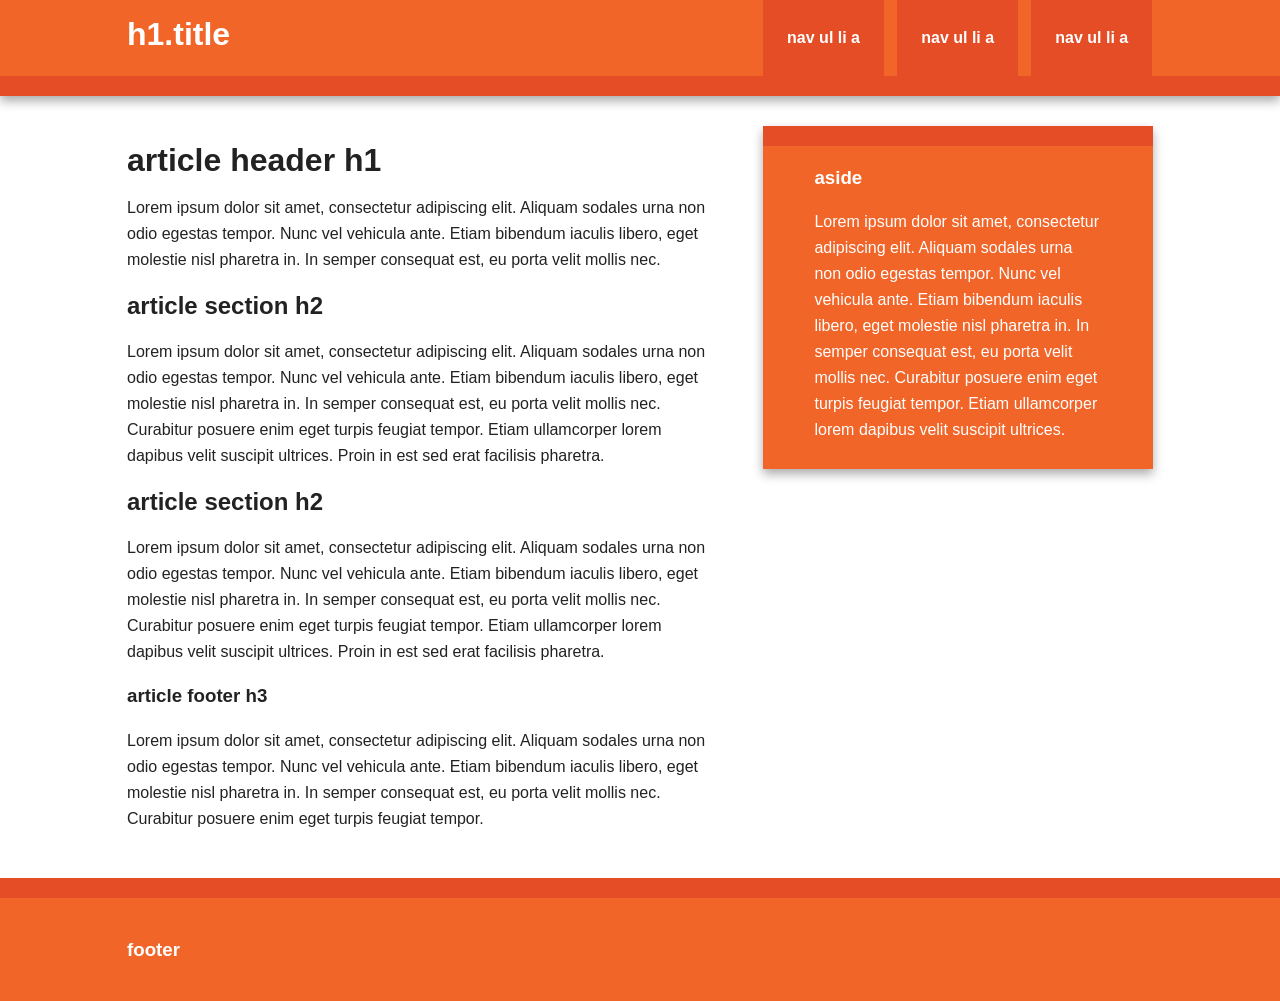
==== index.html @ 0eaad1eb "Primer commit" ====
<!doctype html>
<!--[if lt IE 7]>      <html class="no-js lt-ie9 lt-ie8 lt-ie7" lang=""> <![endif]-->
<!--[if IE 7]>         <html class="no-js lt-ie9 lt-ie8" lang=""> <![endif]-->
<!--[if IE 8]>         <html class="no-js lt-ie9" lang=""> <![endif]-->
<!--[if gt IE 8]><!--> <html class="no-js" lang=""> <!--<![endif]-->
    <head>
        <meta charset="utf-8">
        <meta http-equiv="X-UA-Compatible" content="IE=edge,chrome=1">
        <title></title>
        <meta name="description" content="">
        <meta name="viewport" content="width=device-width, initial-scale=1">
        <link rel="apple-touch-icon" href="apple-touch-icon.png">

        <link rel="stylesheet" href="css/normalize.min.css">
        <link rel="stylesheet" href="css/main.css">

        <script src="js/vendor/modernizr-2.8.3-respond-1.4.2.min.js"></script>
    </head>
    <body>
        <!--[if lt IE 8]>
            <p class="browserupgrade">You are using an <strong>outdated</strong> browser. Please <a href="http://browsehappy.com/">upgrade your browser</a> to improve your experience.</p>
        <![endif]-->

        <div class="header-container">
            <header class="wrapper clearfix">
                <h1 class="title">h1.title</h1>
                <nav>
                    <ul>
                        <li><a href="#">nav ul li a</a></li>
                        <li><a href="#">nav ul li a</a></li>
                        <li><a href="#">nav ul li a</a></li>
                    </ul>
                </nav>
            </header>
        </div>

        <div class="main-container">
            <div class="main wrapper clearfix">

                <article>
                    <header>
                        <h1>article header h1</h1>
                        <p>Lorem ipsum dolor sit amet, consectetur adipiscing elit. Aliquam sodales urna non odio egestas tempor. Nunc vel vehicula ante. Etiam bibendum iaculis libero, eget molestie nisl pharetra in. In semper consequat est, eu porta velit mollis nec.</p>
                    </header>
                    <section>
                        <h2>article section h2</h2>
                        <p>Lorem ipsum dolor sit amet, consectetur adipiscing elit. Aliquam sodales urna non odio egestas tempor. Nunc vel vehicula ante. Etiam bibendum iaculis libero, eget molestie nisl pharetra in. In semper consequat est, eu porta velit mollis nec. Curabitur posuere enim eget turpis feugiat tempor. Etiam ullamcorper lorem dapibus velit suscipit ultrices. Proin in est sed erat facilisis pharetra.</p>
                    </section>
                    <section>
                        <h2>article section h2</h2>
                        <p>Lorem ipsum dolor sit amet, consectetur adipiscing elit. Aliquam sodales urna non odio egestas tempor. Nunc vel vehicula ante. Etiam bibendum iaculis libero, eget molestie nisl pharetra in. In semper consequat est, eu porta velit mollis nec. Curabitur posuere enim eget turpis feugiat tempor. Etiam ullamcorper lorem dapibus velit suscipit ultrices. Proin in est sed erat facilisis pharetra.</p>
                    </section>
                    <footer>
                        <h3>article footer h3</h3>
                        <p>Lorem ipsum dolor sit amet, consectetur adipiscing elit. Aliquam sodales urna non odio egestas tempor. Nunc vel vehicula ante. Etiam bibendum iaculis libero, eget molestie nisl pharetra in. In semper consequat est, eu porta velit mollis nec. Curabitur posuere enim eget turpis feugiat tempor.</p>
                    </footer>
                </article>

                <aside>
                    <h3>aside</h3>
                    <p>Lorem ipsum dolor sit amet, consectetur adipiscing elit. Aliquam sodales urna non odio egestas tempor. Nunc vel vehicula ante. Etiam bibendum iaculis libero, eget molestie nisl pharetra in. In semper consequat est, eu porta velit mollis nec. Curabitur posuere enim eget turpis feugiat tempor. Etiam ullamcorper lorem dapibus velit suscipit ultrices.</p>
                </aside>

            </div> <!-- #main -->
        </div> <!-- #main-container -->

        <div class="footer-container">
            <footer class="wrapper">
                <h3>footer</h3>
            </footer>
        </div>

        <script src="//ajax.googleapis.com/ajax/libs/jquery/1.11.2/jquery.min.js"></script>
        <script>window.jQuery || document.write('<script src="js/vendor/jquery-1.11.2.min.js"><\/script>')</script>

        <script src="js/main.js"></script>

        <!-- Google Analytics: change UA-XXXXX-X to be your site's ID. -->
        <script>
            (function(b,o,i,l,e,r){b.GoogleAnalyticsObject=l;b[l]||(b[l]=
            function(){(b[l].q=b[l].q||[]).push(arguments)});b[l].l=+new Date;
            e=o.createElement(i);r=o.getElementsByTagName(i)[0];
            e.src='//www.google-analytics.com/analytics.js';
            r.parentNode.insertBefore(e,r)}(window,document,'script','ga'));
            ga('create','UA-XXXXX-X','auto');ga('send','pageview');
        </script>
    </body>
</html>
---- css/main.css ----
/*! HTML5 Boilerplate v5.0 | MIT License | http://h5bp.com/ */

html {
    color: #222;
    font-size: 1em;
    line-height: 1.4;
}

::-moz-selection {
    background: #b3d4fc;
    text-shadow: none;
}

::selection {
    background: #b3d4fc;
    text-shadow: none;
}

hr {
    display: block;
    height: 1px;
    border: 0;
    border-top: 1px solid #ccc;
    margin: 1em 0;
    padding: 0;
}

audio,
canvas,
iframe,
img,
svg,
video {
    vertical-align: middle;
}

fieldset {
    border: 0;
    margin: 0;
    padding: 0;
}

textarea {
    resize: vertical;
}

.browserupgrade {
    margin: 0.2em 0;
    background: #ccc;
    color: #000;
    padding: 0.2em 0;
}


/* ===== Initializr Styles ==================================================
   Author: Jonathan Verrecchia - verekia.com/initializr/responsive-template
   ========================================================================== */

body {
    font: 16px/26px Helvetica, Helvetica Neue, Arial;
}

.wrapper {
    width: 90%;
    margin: 0 5%;
}

/* ===================
    ALL: Orange Theme
   =================== */

.header-container {
    border-bottom: 20px solid #e44d26;
}

.footer-container,
.main aside {
    border-top: 20px solid #e44d26;
}

.header-container,
.footer-container,
.main aside {
    background: #f16529;
}

.title {
    color: white;
}

/* ==============
    MOBILE: Menu
   ============== */

nav ul {
    margin: 0;
    padding: 0;
    list-style-type: none;
}

nav a {
    display: block;
    margin-bottom: 10px;
    padding: 15px 0;

    text-align: center;
    text-decoration: none;
    font-weight: bold;

    color: white;
    background: #e44d26;
}

nav a:hover,
nav a:visited {
    color: white;
}

nav a:hover {
    text-decoration: underline;
}

/* ==============
    MOBILE: Main
   ============== */

.main {
    padding: 30px 0;
}

.main article h1 {
    font-size: 2em;
}

.main aside {
    color: white;
    padding: 0px 5% 10px;
}

.footer-container footer {
    color: white;
    padding: 20px 0;
}

/* ===============
    ALL: IE Fixes
   =============== */

.ie7 .title {
    padding-top: 20px;
}

/* ==========================================================================
   Author's custom styles
   ========================================================================== */















/* ==========================================================================
   Media Queries
   ========================================================================== */

@media only screen and (min-width: 480px) {

/* ====================
    INTERMEDIATE: Menu
   ==================== */

    nav a {
        float: left;
        width: 27%;
        margin: 0 1.7%;
        padding: 25px 2%;
        margin-bottom: 0;
    }

    nav li:first-child a {
        margin-left: 0;
    }

    nav li:last-child a {
        margin-right: 0;
    }

/* ========================
    INTERMEDIATE: IE Fixes
   ======================== */

    nav ul li {
        display: inline;
    }

    .oldie nav a {
        margin: 0 0.7%;
    }
}

@media only screen and (min-width: 768px) {

/* ====================
    WIDE: CSS3 Effects
   ==================== */

    .header-container,
    .main aside {
        -webkit-box-shadow: 0 5px 10px #aaa;
           -moz-box-shadow: 0 5px 10px #aaa;
                box-shadow: 0 5px 10px #aaa;
    }

/* ============
    WIDE: Menu
   ============ */

    .title {
        float: left;
    }

    nav {
        float: right;
        width: 38%;
    }

/* ============
    WIDE: Main
   ============ */

    .main article {
        float: left;
        width: 57%;
    }

    .main aside {
        float: right;
        width: 28%;
    }
}

@media only screen and (min-width: 1140px) {

/* ===============
    Maximal Width
   =============== */

    .wrapper {
        width: 1026px; /* 1140px - 10% for margins */
        margin: 0 auto;
    }
}

/* ==========================================================================
   Helper classes
   ========================================================================== */

.hidden {
    display: none !important;
    visibility: hidden;
}

.visuallyhidden {
    border: 0;
    clip: rect(0 0 0 0);
    height: 1px;
    margin: -1px;
    overflow: hidden;
    padding: 0;
    position: absolute;
    width: 1px;
}

.visuallyhidden.focusable:active,
.visuallyhidden.focusable:focus {
    clip: auto;
    height: auto;
    margin: 0;
    overflow: visible;
    position: static;
    width: auto;
}

.invisible {
    visibility: hidden;
}

.clearfix:before,
.clearfix:after {
    content: " ";
    display: table;
}

.clearfix:after {
    clear: both;
}

.clearfix {
    *zoom: 1;
}

/* ==========================================================================
   Print styles
   ========================================================================== */

@media print {
    *,
    *:before,
    *:after {
        background: transparent !important;
        color: #000 !important;
        box-shadow: none !important;
        text-shadow: none !important;
    }

    a,
    a:visited {
        text-decoration: underline;
    }

    a[href]:after {
        content: " (" attr(href) ")";
    }

    abbr[title]:after {
        content: " (" attr(title) ")";
    }

    a[href^="#"]:after,
    a[href^="javascript:"]:after {
        content: "";
    }

    pre,
    blockquote {
        border: 1px solid #999;
        page-break-inside: avoid;
    }

    thead {
        display: table-header-group;
    }

    tr,
    img {
        page-break-inside: avoid;
    }

    img {
        max-width: 100% !important;
    }

    p,
    h2,
    h3 {
        orphans: 3;
        widows: 3;
    }

    h2,
    h3 {
        page-break-after: avoid;
    }
}
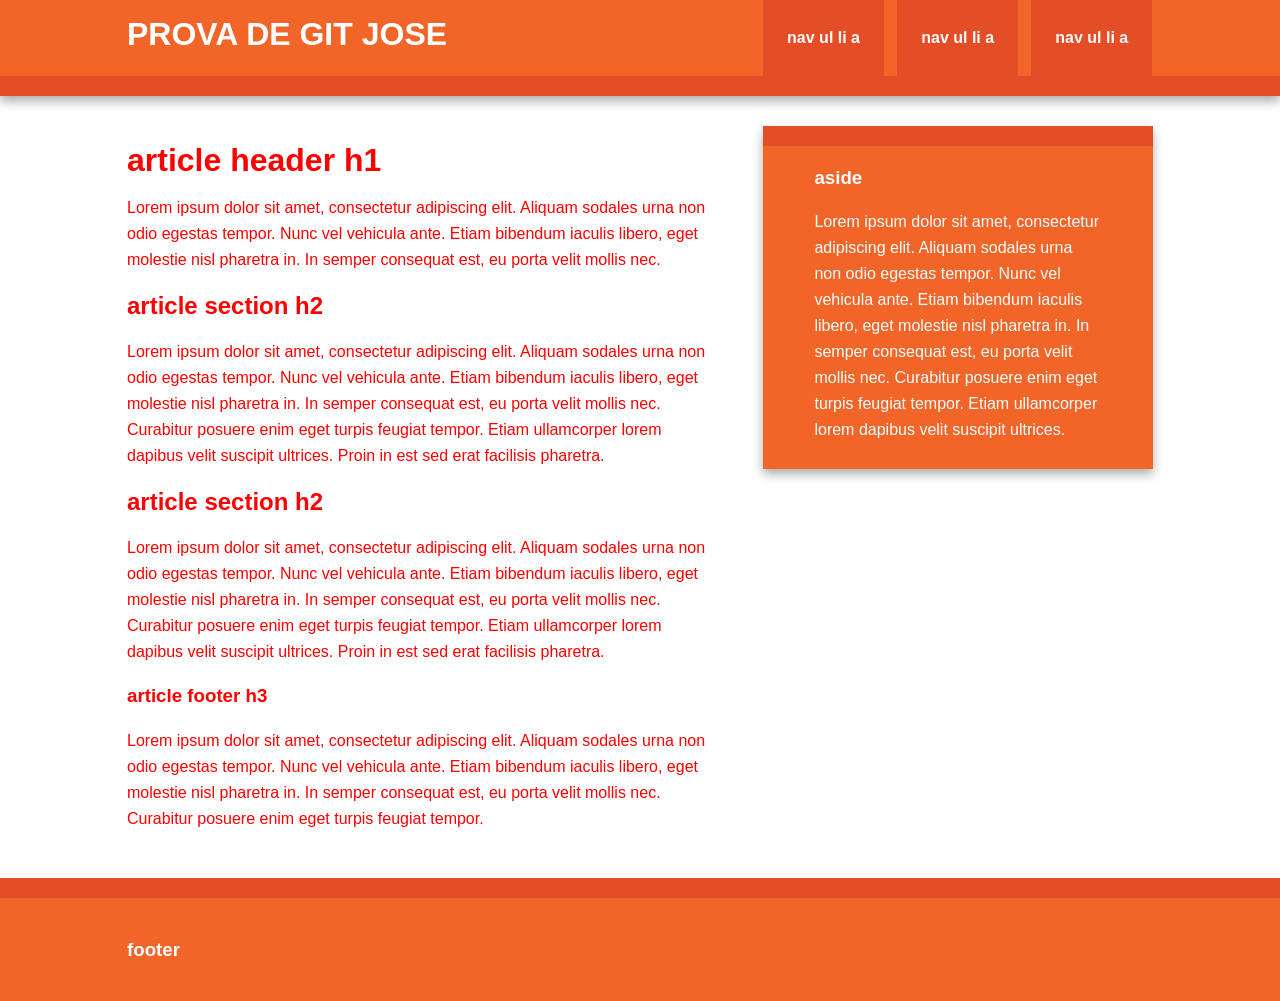
==== commit 5b647a90: "Index modificat & css actualitzat" ====
--- a/index.html
+++ b/index.html
@@ -6,7 +6,7 @@
     <head>
         <meta charset="utf-8">
         <meta http-equiv="X-UA-Compatible" content="IE=edge,chrome=1">
-        <title></title>
+        <title>Prova de GIT</title>
         <meta name="description" content="">
         <meta name="viewport" content="width=device-width, initial-scale=1">
         <link rel="apple-touch-icon" href="apple-touch-icon.png">
@@ -23,7 +23,7 @@
 
         <div class="header-container">
             <header class="wrapper clearfix">
-                <h1 class="title">h1.title</h1>
+                <h1 class="title">PROVA DE GIT JOSE</h1>
                 <nav>
                     <ul>
                         <li><a href="#">nav ul li a</a></li>
--- a/css/main.css
+++ b/css/main.css
@@ -1,7 +1,7 @@
 /*! HTML5 Boilerplate v5.0 | MIT License | http://h5bp.com/ */
 
 html {
-    color: #222;
+    color: red;
     font-size: 1em;
     line-height: 1.4;
 }
@@ -370,4 +370,4 @@
     h3 {
         page-break-after: avoid;
     }
-}+}
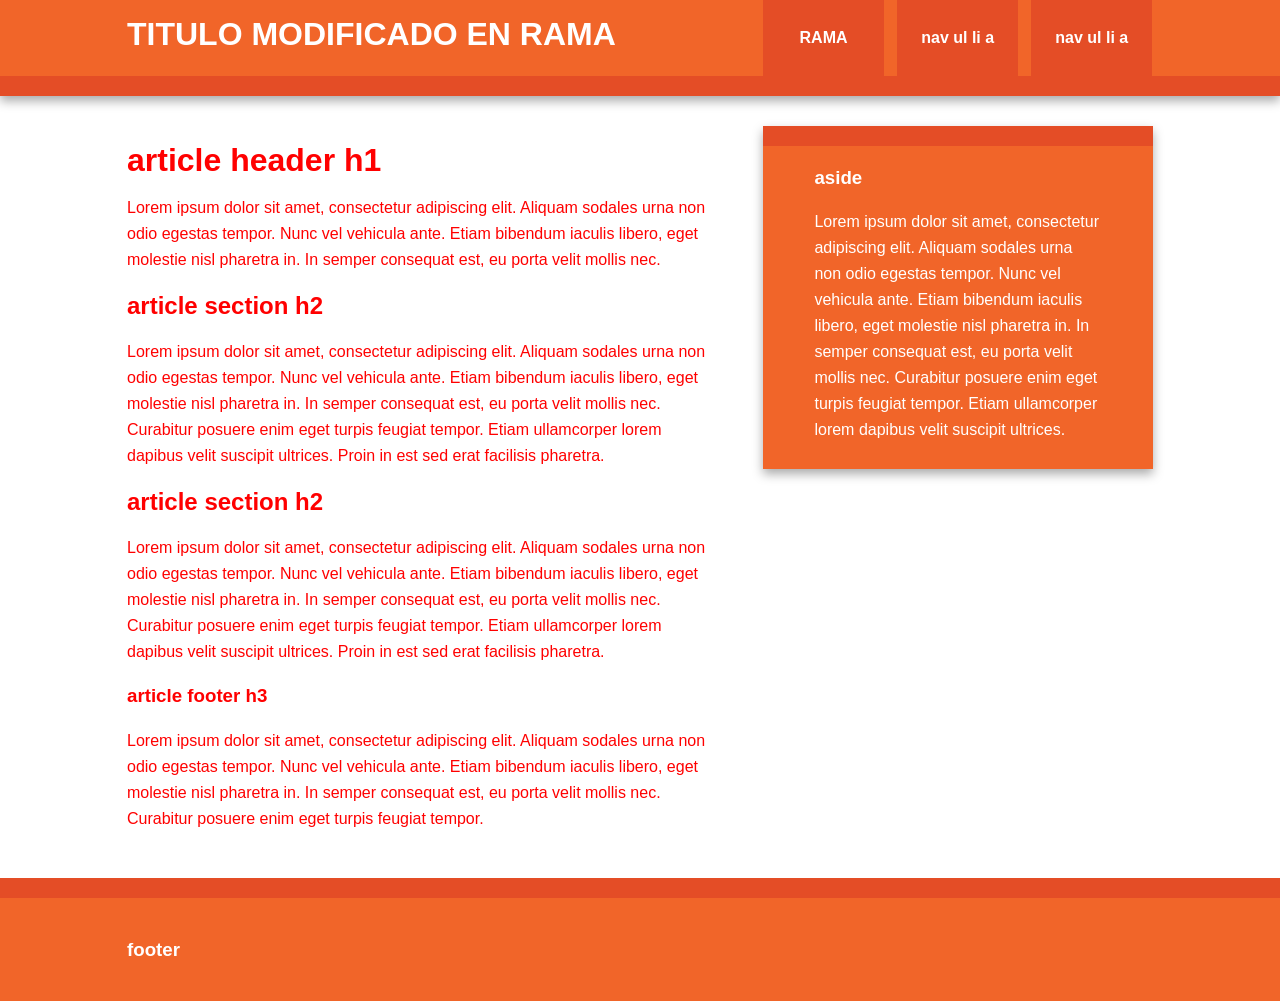
==== commit 27207870: "cambios en index" ====
--- a/index.html
+++ b/index.html
@@ -6,7 +6,7 @@
     <head>
         <meta charset="utf-8">
         <meta http-equiv="X-UA-Compatible" content="IE=edge,chrome=1">
-        <title>Prova de GIT</title>
+        <title>Modificado en la rama principal main</title>
         <meta name="description" content="">
         <meta name="viewport" content="width=device-width, initial-scale=1">
         <link rel="apple-touch-icon" href="apple-touch-icon.png">
@@ -23,10 +23,10 @@
 
         <div class="header-container">
             <header class="wrapper clearfix">
-                <h1 class="title">PROVA DE GIT JOSE</h1>
+                <h1 class="title">TITULO MODIFICADO EN RAMA</h1>
                 <nav>
                     <ul>
-                        <li><a href="#">nav ul li a</a></li>
+                        <li><a href="#">RAMA</a></li>
                         <li><a href="#">nav ul li a</a></li>
                         <li><a href="#">nav ul li a</a></li>
                     </ul>
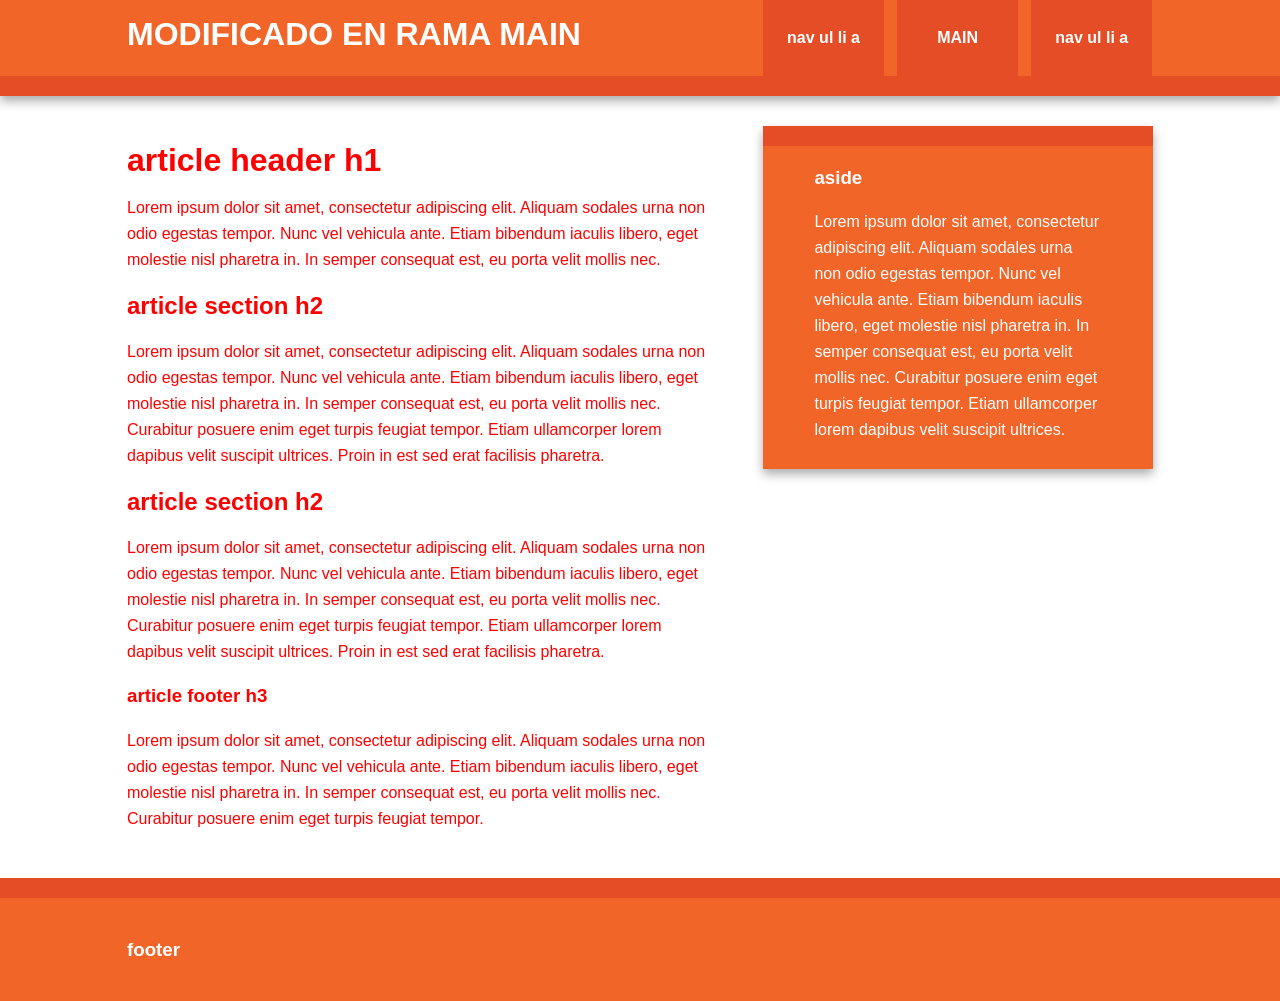
==== commit 2464b247: "cambios en index EN MAIN" ====
--- a/index.html
+++ b/index.html
@@ -23,11 +23,11 @@
 
         <div class="header-container">
             <header class="wrapper clearfix">
-                <h1 class="title">TITULO MODIFICADO EN RAMA</h1>
+                <h1 class="title">MODIFICADO EN RAMA MAIN</h1>
                 <nav>
                     <ul>
-                        <li><a href="#">RAMA</a></li>
                         <li><a href="#">nav ul li a</a></li>
+                        <li><a href="#">MAIN</a></li>
                         <li><a href="#">nav ul li a</a></li>
                     </ul>
                 </nav>
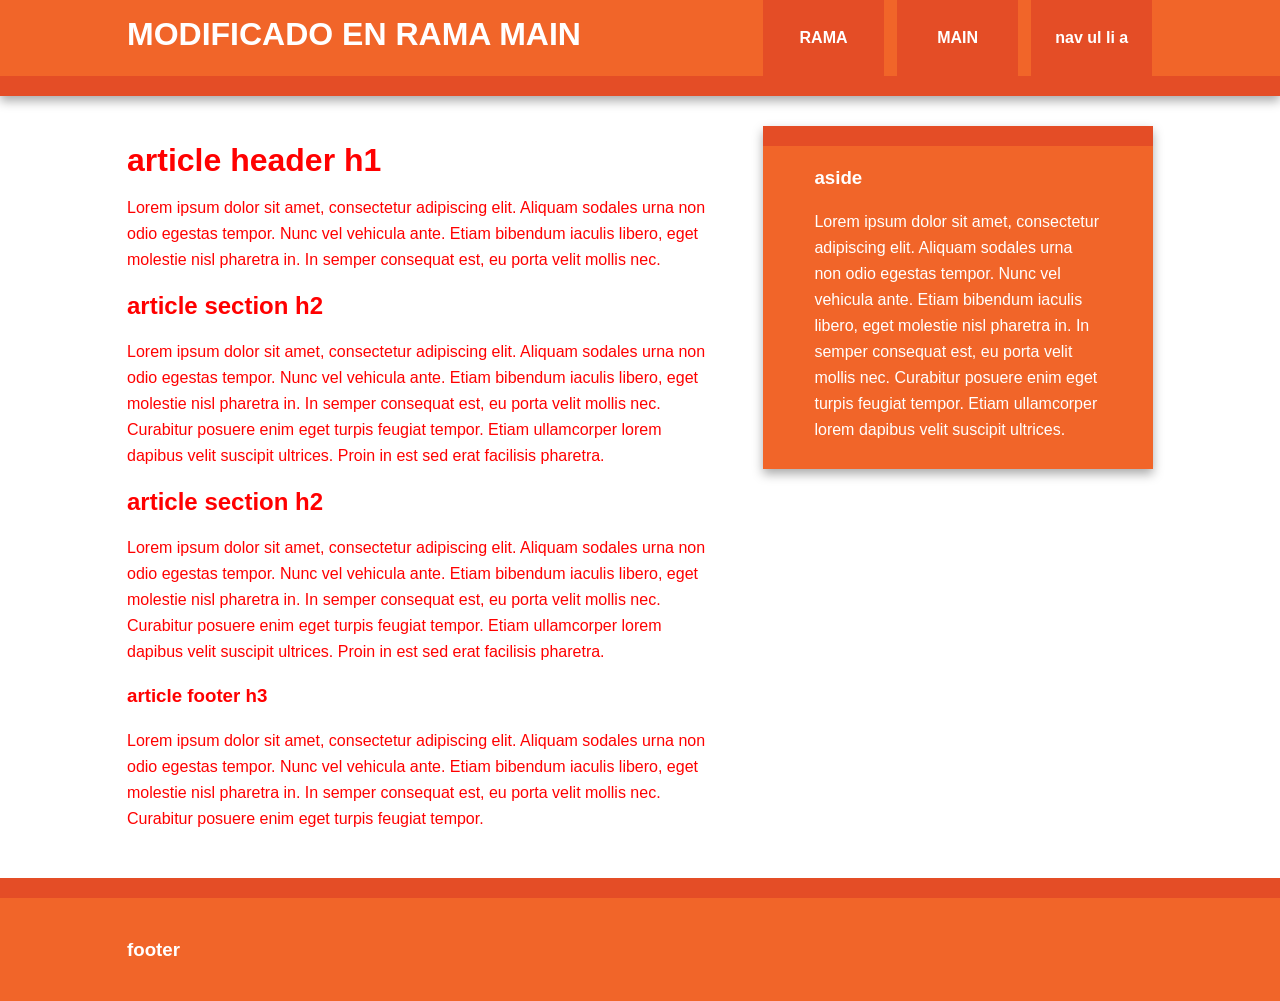
==== commit b2df1bcb: "fusión con index arreglado" ====
--- a/index.html
+++ b/index.html
@@ -23,11 +23,13 @@
 
         <div class="header-container">
             <header class="wrapper clearfix">
+
                 <h1 class="title">MODIFICADO EN RAMA MAIN</h1>
                 <nav>
                     <ul>
-                        <li><a href="#">nav ul li a</a></li>
+                        <li><a href="#">RAMA</a></li>
                         <li><a href="#">MAIN</a></li>
+
                         <li><a href="#">nav ul li a</a></li>
                     </ul>
                 </nav>
